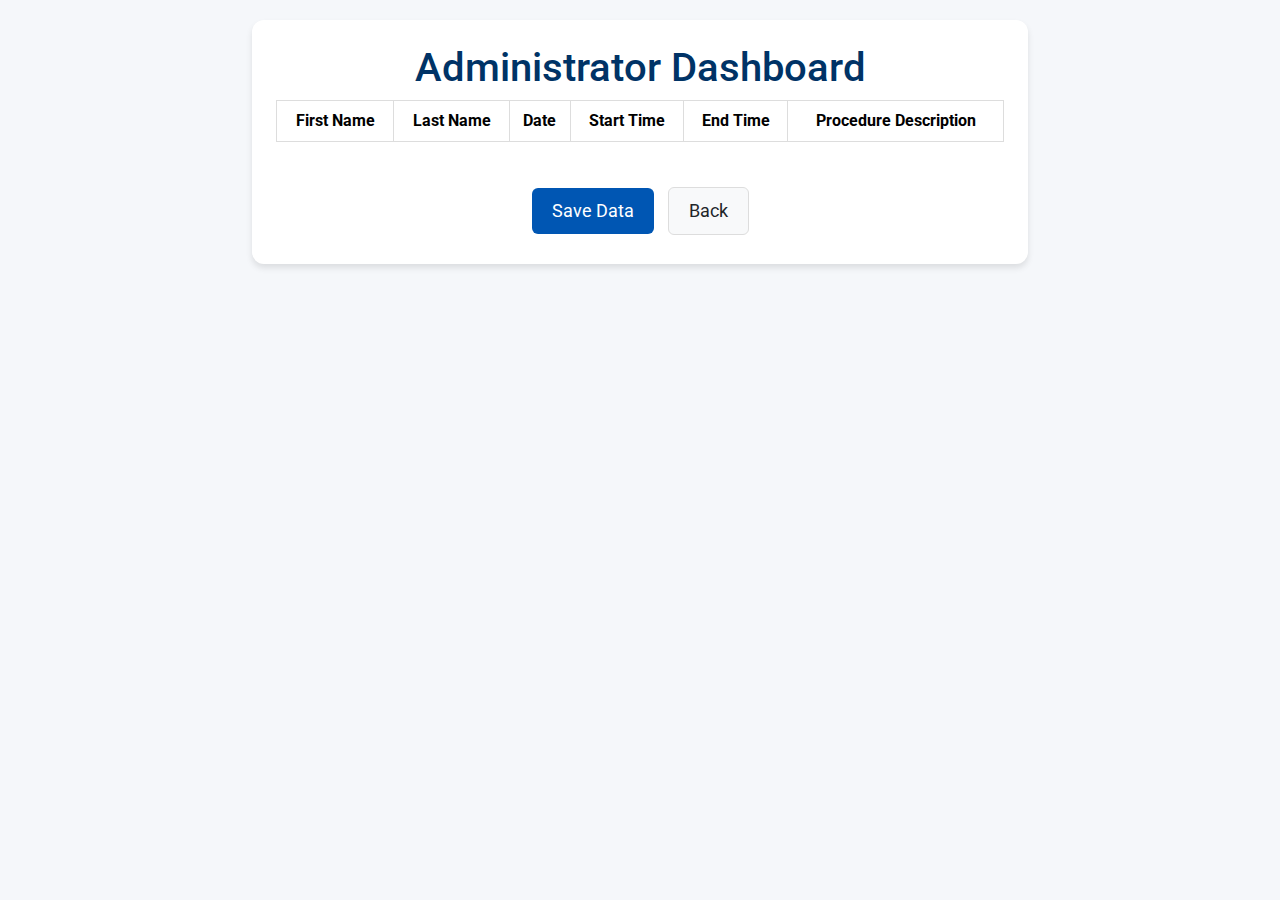
==== admin.html @ f8180b48 "Add files via upload" ====
<!DOCTYPE html>
<html lang="en">

<head>
    <meta charset="UTF-8">
    <meta name="viewport" content="width=device-width, initial-scale=1.0">
    <title>Endeavor GCSI Procedure Room Recording System</title>

    <!-- Bootstrap 5 CSS -->
    <link href="https://cdn.jsdelivr.net/npm/bootstrap@5.3.0/dist/css/bootstrap.min.css" rel="stylesheet">
    <!-- Google Font -->
    <link href="https://fonts.googleapis.com/css2?family=Roboto:wght@400;500;700&display=swap" rel="stylesheet">

    <link rel="stylesheet" href="styles.css">
</head>
<body>


<div class="container">
    <div class="card p-4">
        <h1>Administrator Dashboard</h1>
        <div class="table-responsive">
            <table id="dataTable" class="table table-striped">
                <thead>
                    <tr>
                        <th>First Name</th>
                        <th>Last Name</th>
                        <th>Date</th>
                        <th>Start Time</th>
                        <th>End Time</th>
                        <th>Procedure Description</th>
                    </tr>
                </thead>
                <tbody>
                    <!-- Rows will be dynamically added here -->
                </tbody>
            </table>
        </div>
        <div class="text-center mt-4">
            <button id="saveButton" class="btn btn-primary">Save Data</button>
            <a href="index.html" class="btn btn-default">Back</a>
        </div>
    </div>
</div>

    <!-- Bootstrap 5 JavaScript -->
    <script src="https://cdn.jsdelivr.net/npm/bootstrap@5.3.0/dist/js/bootstrap.bundle.min.js"></script>
    <script src="script.js"></script>
</body>
</html>
---- styles.css ----
/* Global Styles */
body {
    font-family: 'Roboto', sans-serif;
    background-color: #f5f7fa;
    color: #333;
    padding: 20px;
}

h1, h2 {
    text-align: center;
    color: #003366;
}

.card {
    border: none;
    border-radius: 12px;
    box-shadow: 0 4px 6px rgba(0, 0, 0, 0.1);
}

.btn-primary {
    background-color: #0056b3;
    border: none;
}

.btn-primary:hover {
    background-color: #003d80;
}

.btn-success {
    background-color: #28a745;
    border: none;
}

.btn-success:hover {
    background-color: #1e7e34;
}

.btn-default {
    background-color: #f8f9fa;
    border: 1px solid #ddd;
}

.btn-default:hover {
    background-color: #e2e6ea;
}

table th {
    background-color: #0056b3;
    color: white;
}

table {
    border-collapse: collapse;
    width: 100%;
}

table td, table th {
    padding: 8px;
    text-align: center;
    border: 1px solid #ddd;
}

.container {
    max-width: 800px;
    margin: auto;
}

.input-group {
    display: flex;
    align-items: center;
}

.input-group label {
    width: 15%;
    margin-right: 1px;
    font-weight: 500;
}

.input-group input {
    width: 70%;
}

.back-button {
    margin-top: 20px;
}

.btn-group {
    gap: 15px;
}

.video-container {
    display: flex;
    justify-content: space-between;
    margin-bottom: 20px;
}

.video-item {
    flex: 1;
    margin: 0 10px;
    text-align: center;
}

video {
    width: 100%;
    border: 2px solid #ccc;
    border-radius: 8px;
}

label {
    display: block;
    font-size: 1.2em;
    margin-bottom: 8px;
    font-weight: bold;
    color: #333;
}

.recording-buttons {
    text-align: center;
    margin-top: 20px;
}

.btn {
    padding: 10px 20px;
    margin: 5px;
    font-size: 1.1em;
    cursor: pointer;
}

.modal {
    display: none;
    position: fixed;
    z-index: 1000;
    left: 0;
    top: 0;
    width: 100%;
    height: 100%;
    overflow: auto;
    background-color: rgba(0, 0, 0, 0.4);
}

.modal-content {
    background-color: #fefefe;
    margin: 15% auto;
    padding: 20px;
    border: 1px solid #888;
    width: 50%;
    text-align: center;
}

.modal button {
    margin: 10px;
}
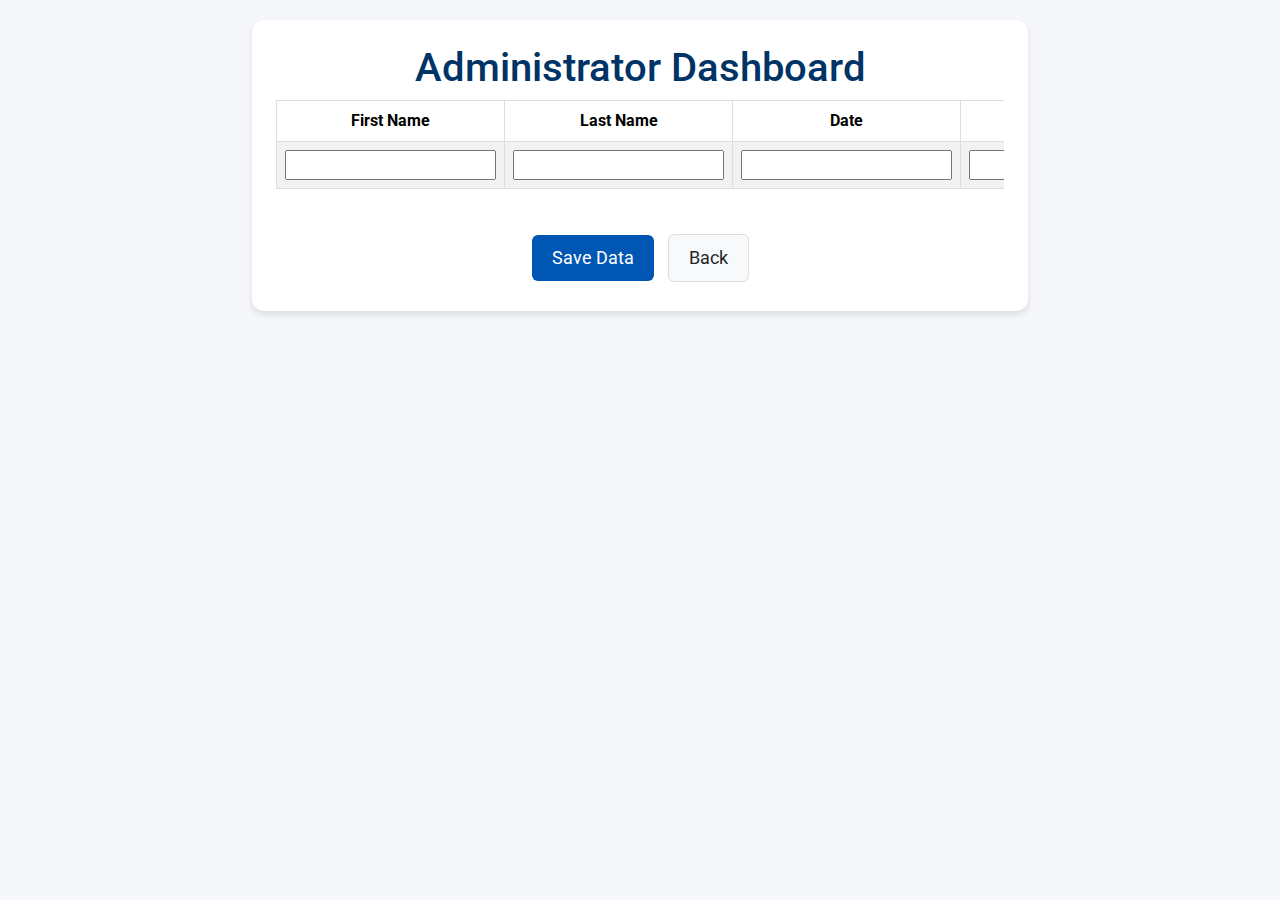
==== commit 275bcd3a: "Add files via upload" ====
--- a/admin.html
+++ b/admin.html
@@ -16,35 +16,35 @@
 <body>
 
 
-<div class="container">
-    <div class="card p-4">
-        <h1>Administrator Dashboard</h1>
-        <div class="table-responsive">
-            <table id="dataTable" class="table table-striped">
-                <thead>
-                    <tr>
-                        <th>First Name</th>
-                        <th>Last Name</th>
-                        <th>Date</th>
-                        <th>Start Time</th>
-                        <th>End Time</th>
-                        <th>Procedure Description</th>
-                    </tr>
-                </thead>
-                <tbody>
-                    <!-- Rows will be dynamically added here -->
-                </tbody>
-            </table>
-        </div>
-        <div class="text-center mt-4">
-            <button id="saveButton" class="btn btn-primary">Save Data</button>
-            <a href="index.html" class="btn btn-default">Back</a>
+    <div class="container">
+        <div class="card p-4">
+            <h1>Administrator Dashboard</h1>
+            <div class="table-responsive">
+                <table id="dataTable" class="table table-striped">
+                    <thead>
+                        <tr>
+                            <th>First Name</th>
+                            <th>Last Name</th>
+                            <th>Date</th>
+                            <th>Start Time</th>
+                            <th>End Time</th>
+                            <th>Procedure Description</th>
+                        </tr>
+                    </thead>
+                    <tbody>
+                        <!-- Rows will be dynamically added here -->
+                    </tbody>
+                </table>
+            </div>
+            <div class="text-center mt-4">
+                <button id="saveButton" class="btn btn-primary">Save Data</button>
+                <a href="index.html" class="btn btn-default">Back</a>
+            </div>
         </div>
     </div>
-</div>
 
     <!-- Bootstrap 5 JavaScript -->
     <script src="https://cdn.jsdelivr.net/npm/bootstrap@5.3.0/dist/js/bootstrap.bundle.min.js"></script>
-    <script src="script.js"></script>
+    <script src="admin.js"></script>
 </body>
 </html>
